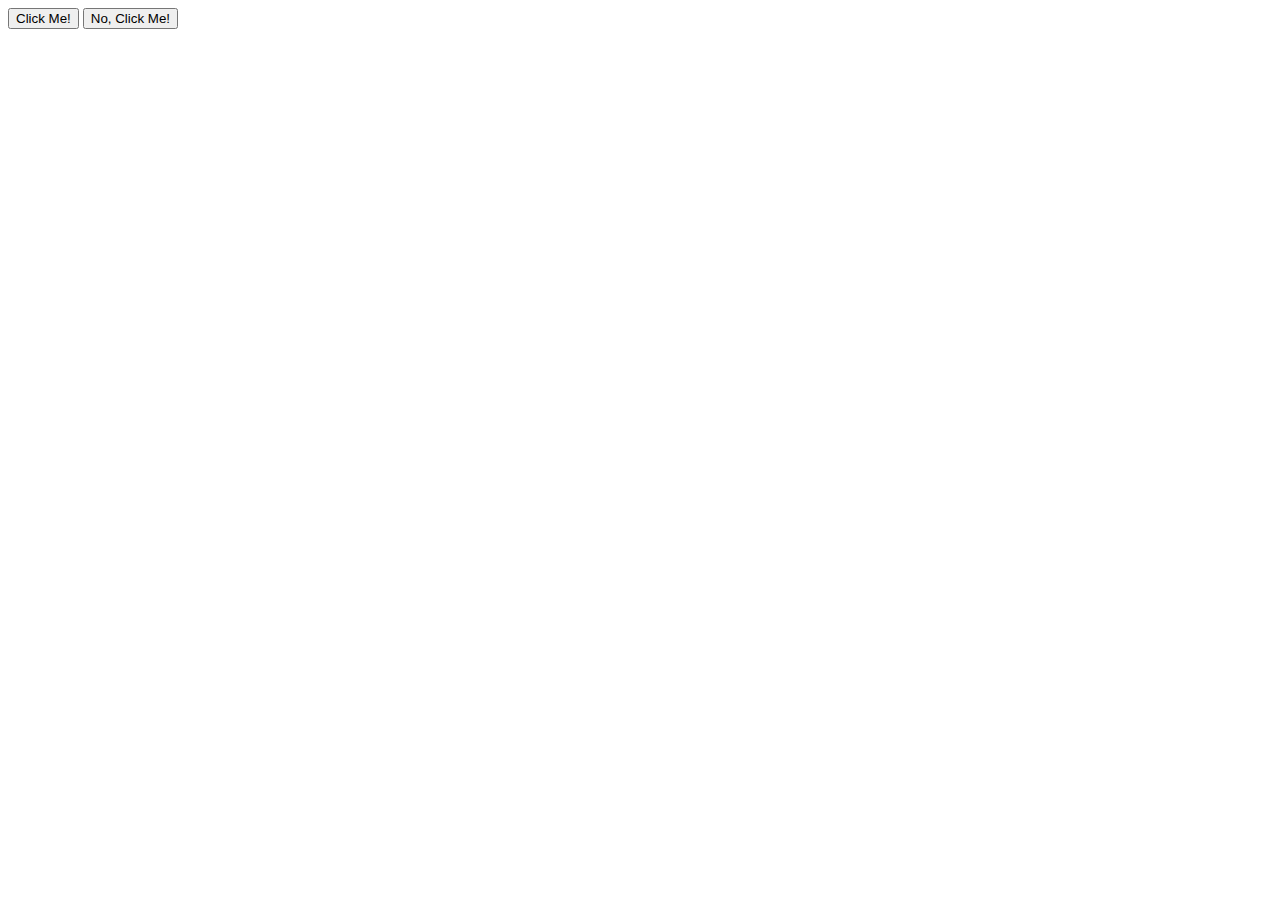
==== projects/CSSPractice/03-grouping-selectors/index.html @ 47263b72 "added odin project challenges and solved firsti two" ====
<!DOCTYPE html>
<html lang="en">
  <head>
    <meta charset="UTF-8">
    <meta http-equiv="X-UA-Compatible" content="IE=edge">
    <meta name="viewport" content="width=device-width, initial-scale=1.0">
    <title>Grouping Selectors</title>
    <link rel="stylesheet" href="style.css">
  </head>
  <body>
    <button>Click Me!</button>
    <button>No, Click Me!</button>
  </body>
</html>
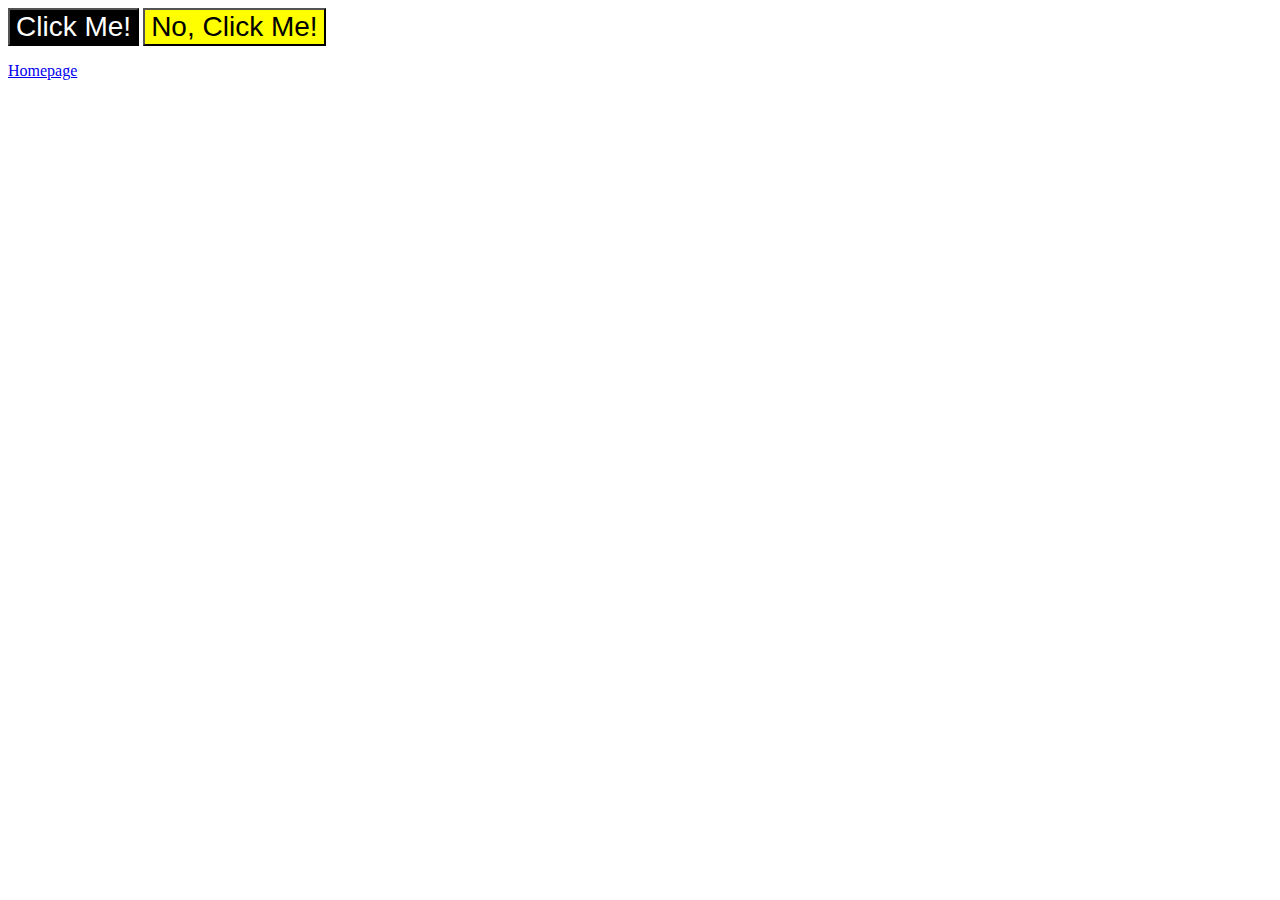
==== commit c15cb58f: "completed css challenge 3" ====
--- a/projects/CSSPractice/03-grouping-selectors/index.html
+++ b/projects/CSSPractice/03-grouping-selectors/index.html
@@ -8,7 +8,8 @@
     <link rel="stylesheet" href="style.css">
   </head>
   <body>
-    <button>Click Me!</button>
-    <button>No, Click Me!</button>
+    <button class="first">Click Me!</button>
+    <button class="second">No, Click Me!</button>
+    <p><a href="../CSSPractice.html">Homepage</a></p>
   </body>
 </html>--- a/projects/CSSPractice/03-grouping-selectors/style.css
+++ b/projects/CSSPractice/03-grouping-selectors/style.css
@@ -0,0 +1,13 @@
+.first{
+    background-color: black;
+    color:white;
+}
+
+.second{
+    background-color: yellow;
+}
+
+.first, .second{
+    font-size: 28px;
+    font-family: Helvetica, "Times New Roman", sans-serif;
+}